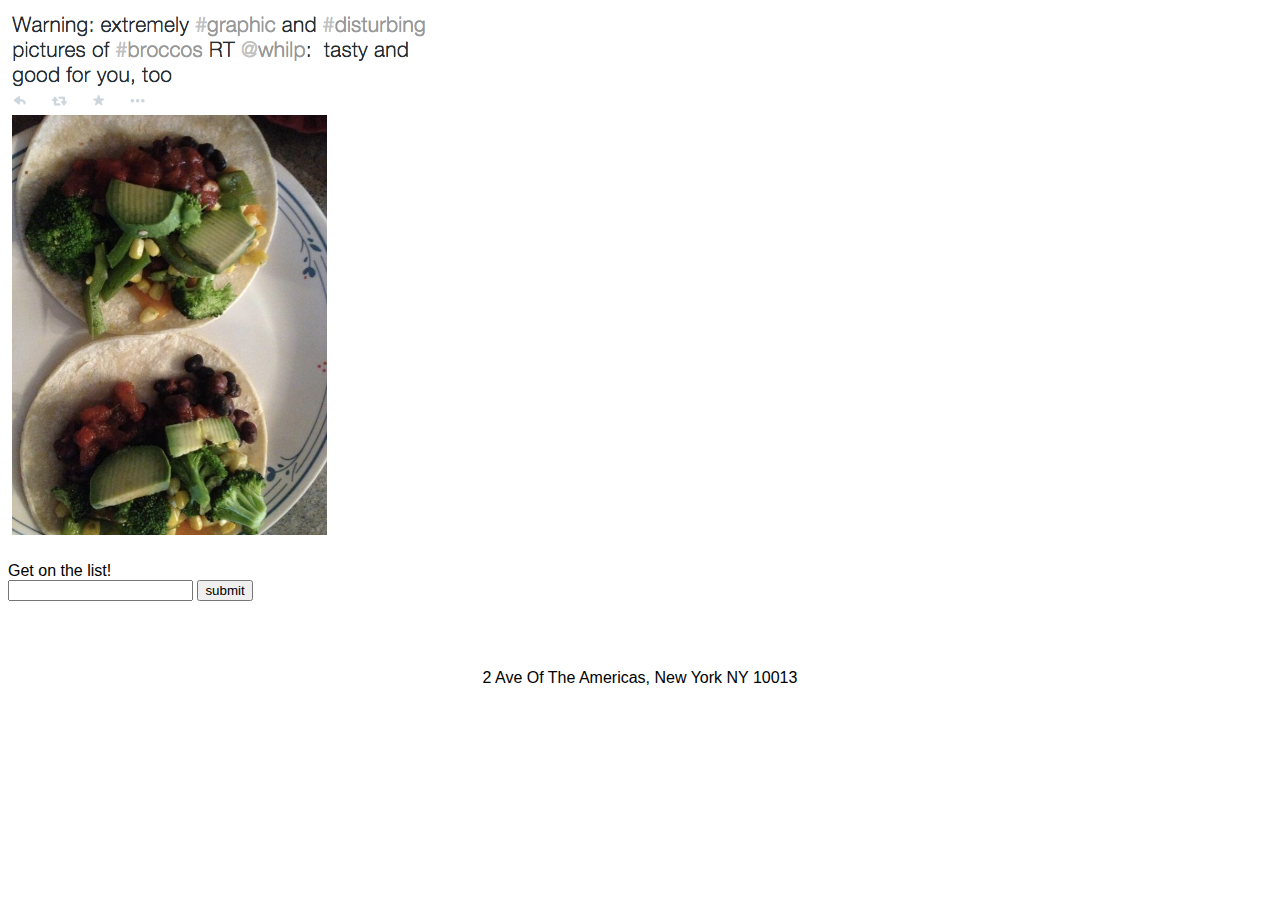
==== index.html @ 4a08557c "addy" ====
<html>
	<head>
		<meta name="viewport" content="width=device-width,user-scalable=no">
		<meta name="google-site-verification" content="VL4yK5wq2iivpkS9gK209bBZ_QwAH1rh6GWHCEKPTms" />
		<link rel="stylesheet" type="text/css" href="style.css">	
	</head>
	<body>
		<img src="/img/broccos.jpg">
		<br>
		<br>
		Get on the list!
		<br>
		<form action="https://getsimpleform.com/messages?form_api_token=84493cf930cc37f5fad2fe912ad7c9c6" method="post">
  		<input type='hidden' name='redirect_to' value='http://www.broccos.com/thanks.html' />
		  <input type='text' name='contact' />
		  <input type='submit' value='submit' />
		</form>
		<br>
		<br>
		<p>2 Ave Of The Americas, New York NY 10013</p>
	</body>
</html>
---- style.css ----
body {
   font-family: "HelveticaNeue-Light", "Helvetica Neue Light", "Helvetica Neue", Helvetica, Arial, "Lucida Grande", sans-serif; 
}
img {max-width:100%;}
p {text-align: center;}
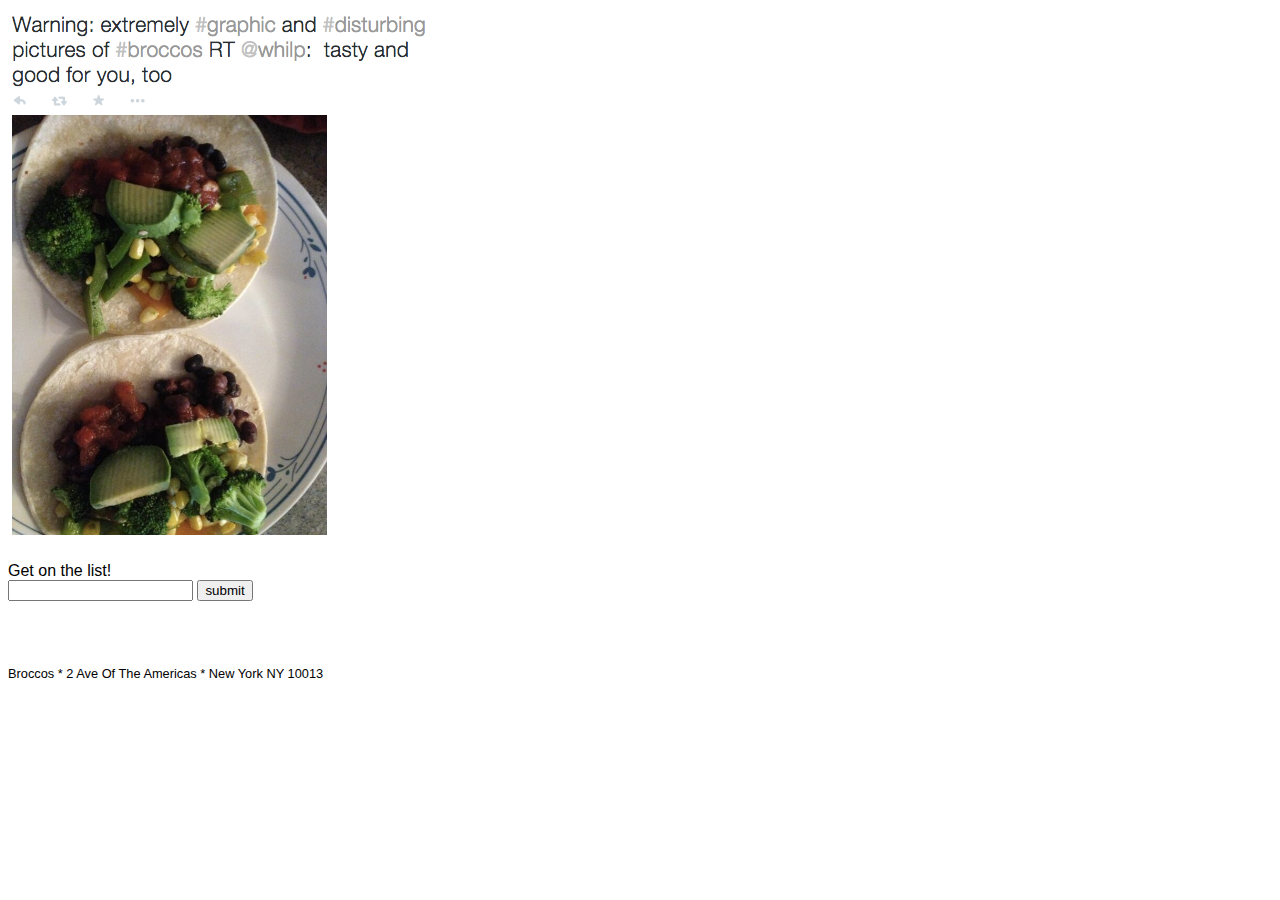
==== commit 244c5e50: "addy shift size" ====
--- a/index.html
+++ b/index.html
@@ -17,6 +17,6 @@
 		</form>
 		<br>
 		<br>
-		<p>2 Ave Of The Americas, New York NY 10013</p>
+		<p>Broccos * 2 Ave Of The Americas * New York NY 10013</p>
 	</body>
 </html>
--- a/style.css
+++ b/style.css
@@ -2,4 +2,7 @@
    font-family: "HelveticaNeue-Light", "Helvetica Neue Light", "Helvetica Neue", Helvetica, Arial, "Lucida Grande", sans-serif; 
 }
 img {max-width:100%;}
-p {text-align: center;}+p {
+	font-size: .8em;
+	font-color: gray;
+}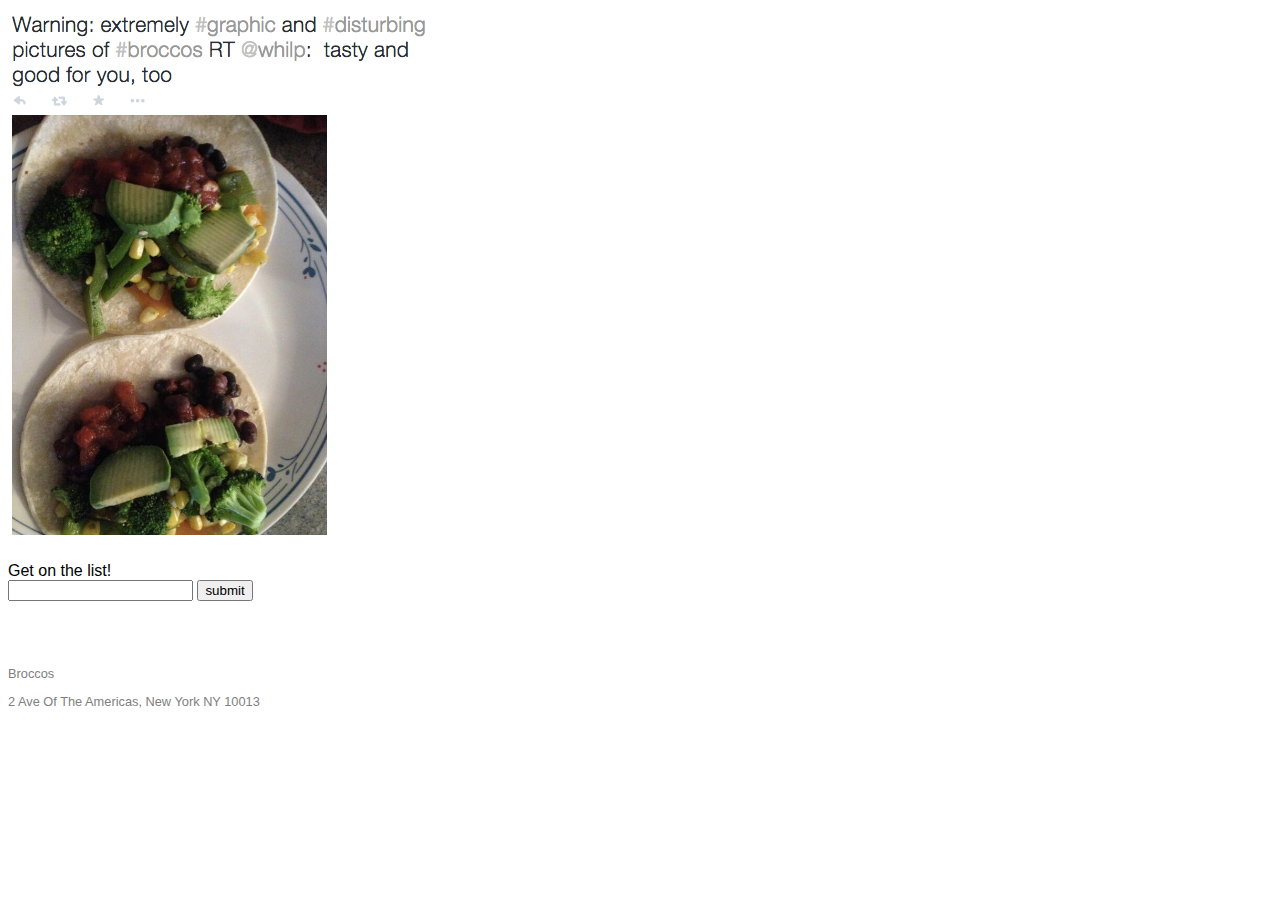
==== commit 996ec512: "addy shift size" ====
--- a/index.html
+++ b/index.html
@@ -17,6 +17,7 @@
 		</form>
 		<br>
 		<br>
-		<p>Broccos * 2 Ave Of The Americas * New York NY 10013</p>
+		<p>Broccos</p>
+		<p> 2 Ave Of The Americas, New York NY 10013</p>
 	</body>
 </html>
--- a/style.css
+++ b/style.css
@@ -4,5 +4,5 @@
 img {max-width:100%;}
 p {
 	font-size: .8em;
-	font-color: gray;
+	color: gray;
 }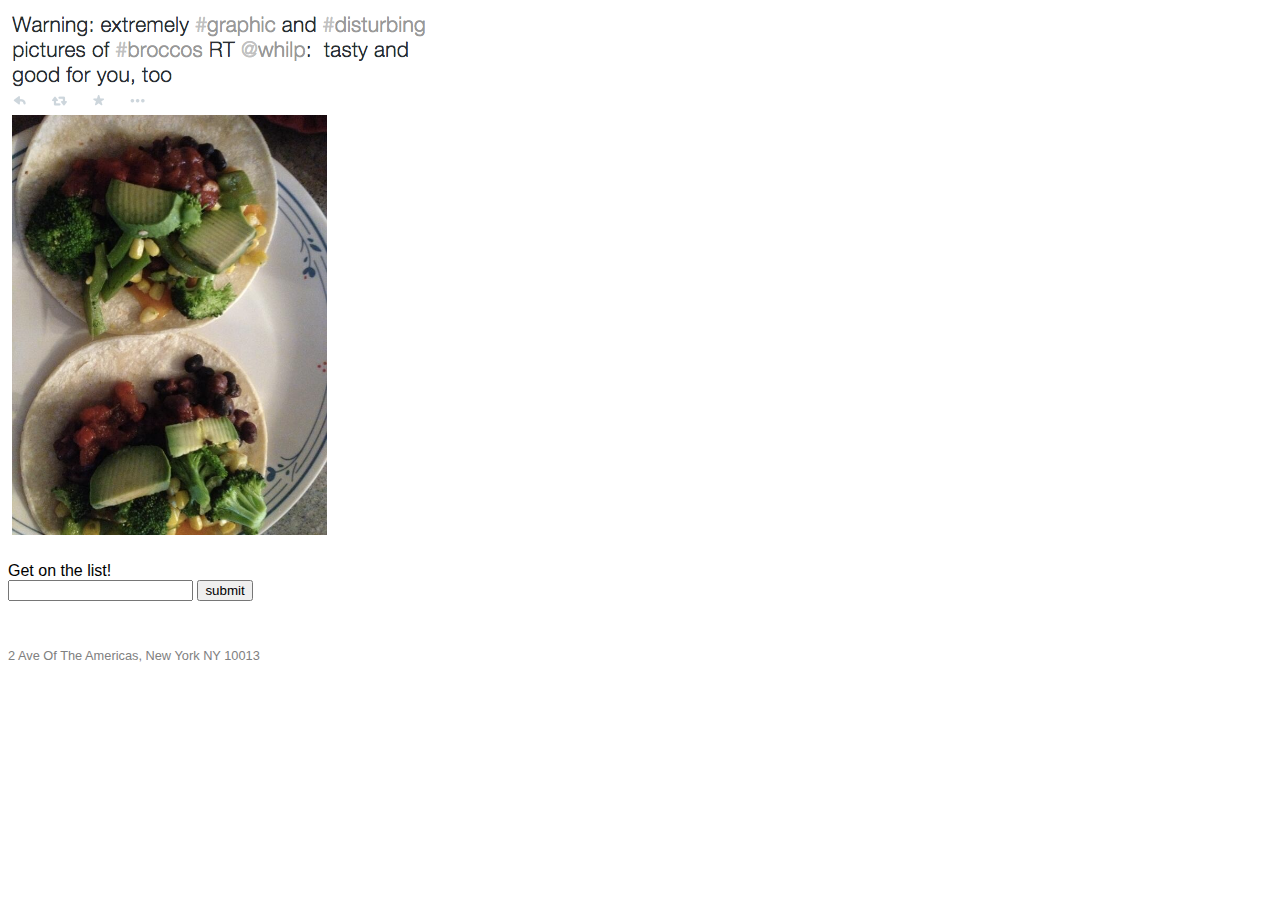
==== commit 6b0d9d16: "clean addy" ====
--- a/index.html
+++ b/index.html
@@ -16,8 +16,6 @@
 		  <input type='submit' value='submit' />
 		</form>
 		<br>
-		<br>
-		<p>Broccos</p>
-		<p> 2 Ave Of The Americas, New York NY 10013</p>
+		<p>2 Ave Of The Americas, New York NY 10013</p>
 	</body>
 </html>
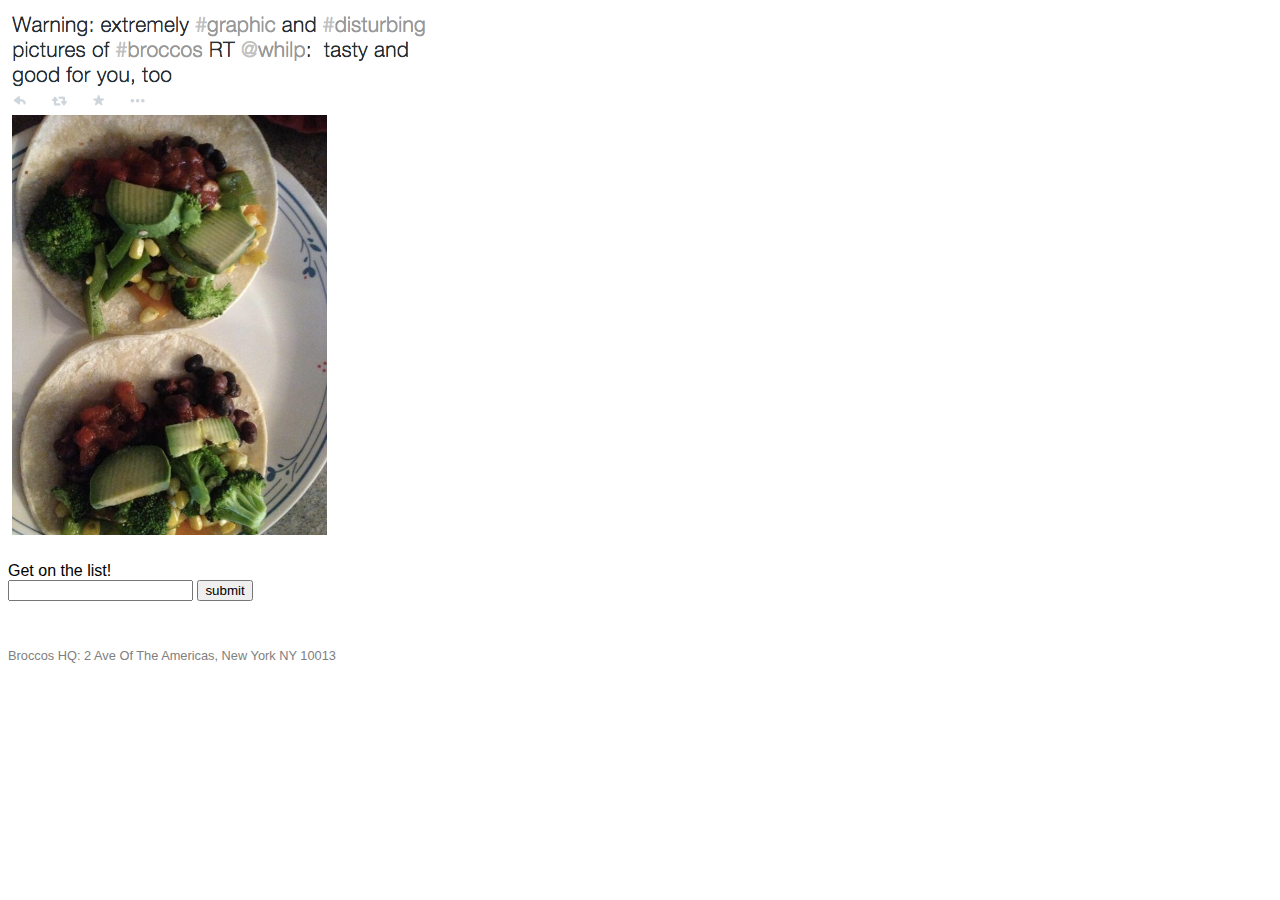
==== commit 14955b23: "clean addy" ====
--- a/index.html
+++ b/index.html
@@ -16,6 +16,6 @@
 		  <input type='submit' value='submit' />
 		</form>
 		<br>
-		<p>2 Ave Of The Americas, New York NY 10013</p>
+		<p>Broccos HQ: 2 Ave Of The Americas, New York NY 10013</p>
 	</body>
 </html>
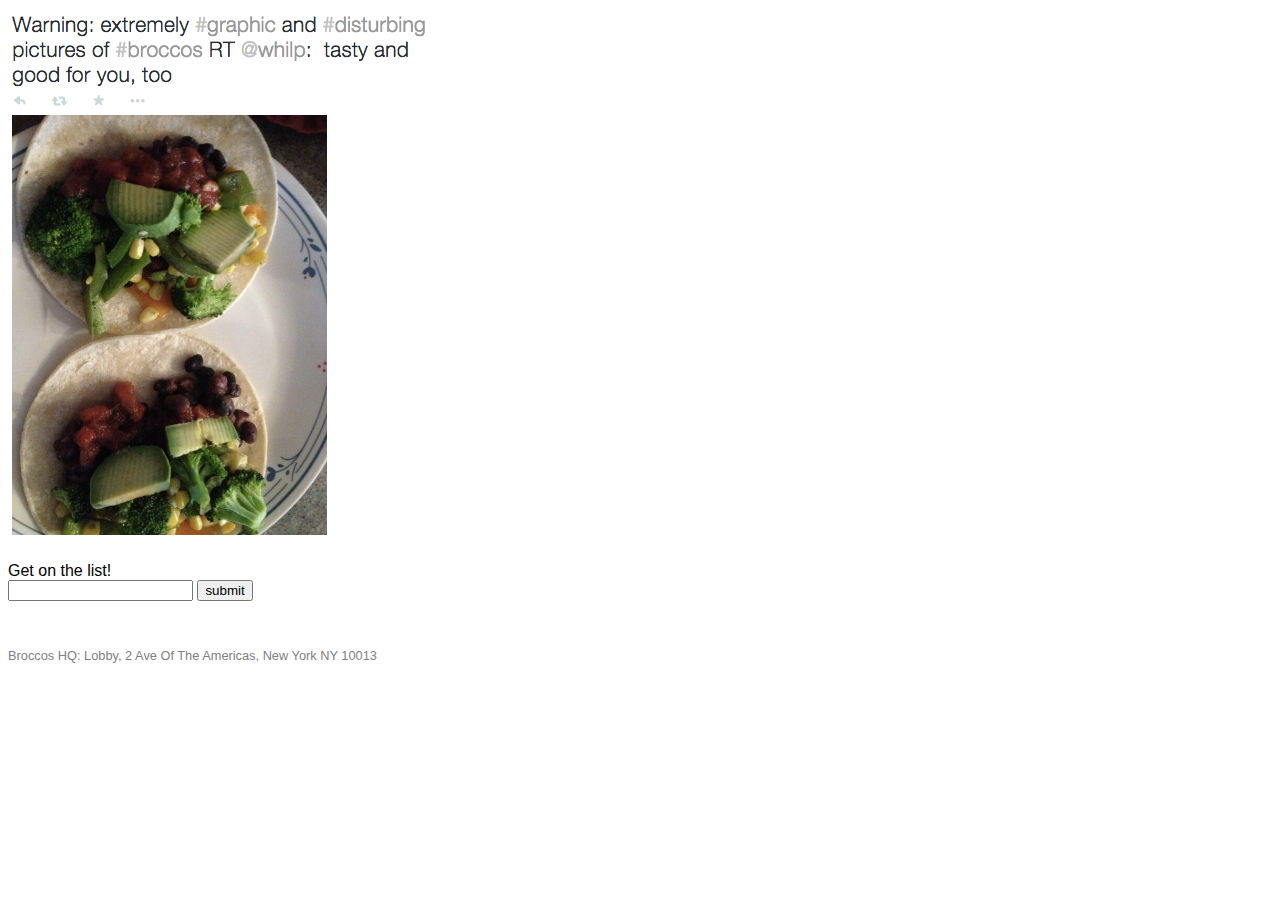
==== commit 578d1d33: "lobby" ====
--- a/index.html
+++ b/index.html
@@ -16,6 +16,6 @@
 		  <input type='submit' value='submit' />
 		</form>
 		<br>
-		<p>Broccos HQ: 2 Ave Of The Americas, New York NY 10013</p>
+		<p>Broccos HQ: Lobby, 2 Ave Of The Americas, New York NY 10013</p>
 	</body>
 </html>
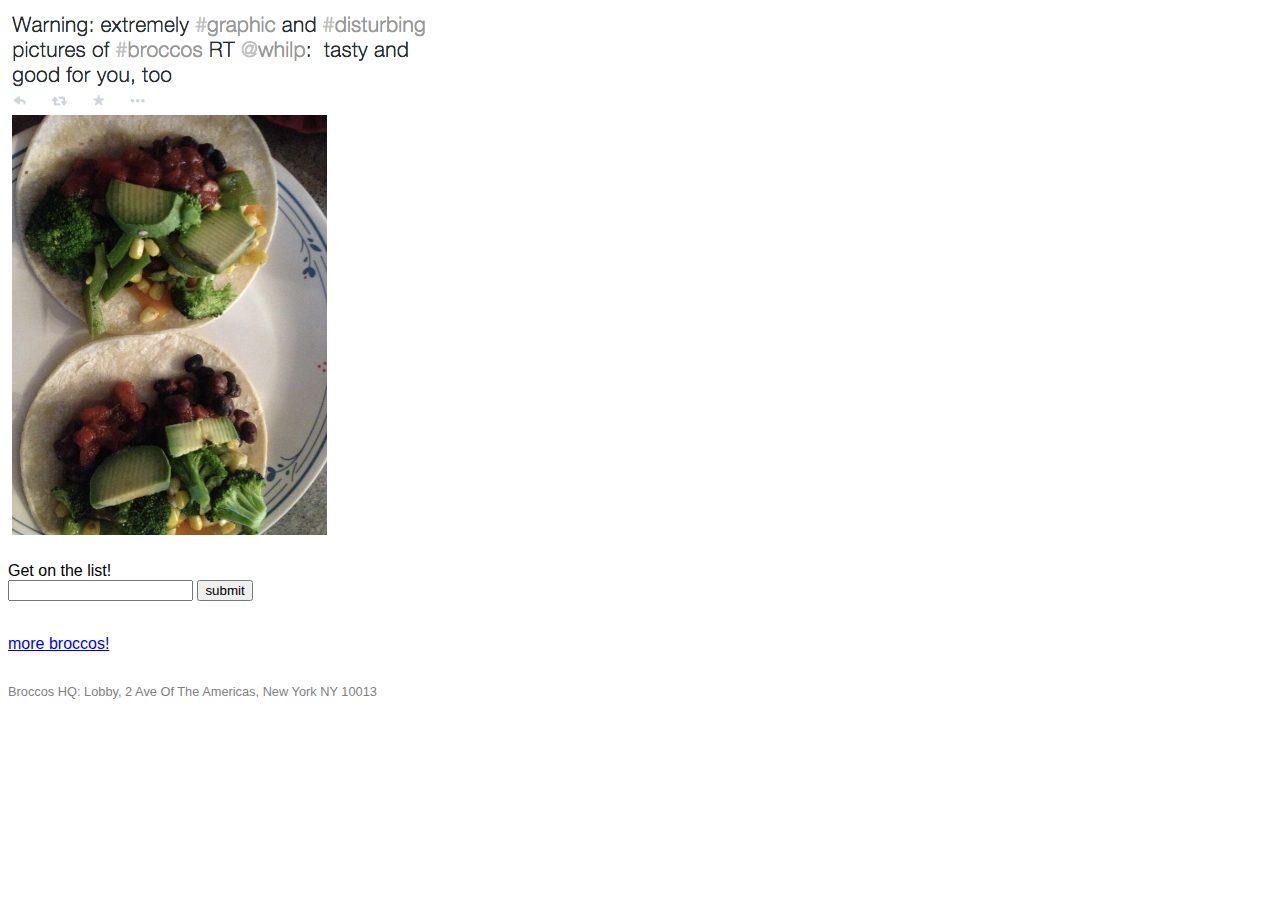
==== commit dbfc9437: "more broccos" ====
--- a/index.html
+++ b/index.html
@@ -16,6 +16,9 @@
 		  <input type='submit' value='submit' />
 		</form>
 		<br>
+		<a href="2015-01-17-broccos-at-johns.html">more broccos!</a>
+		<br>
+		<br>
 		<p>Broccos HQ: Lobby, 2 Ave Of The Americas, New York NY 10013</p>
 	</body>
 </html>
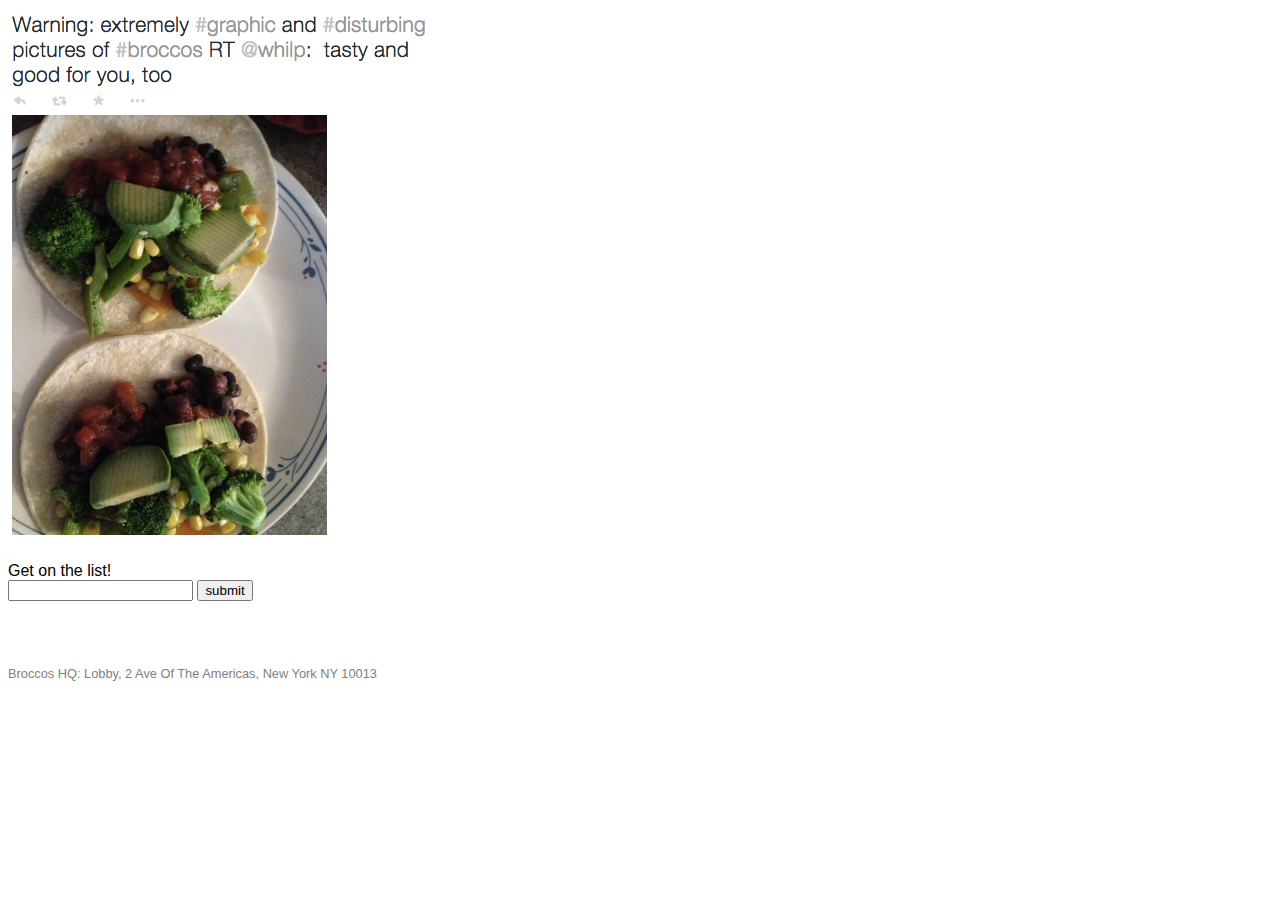
==== commit 2c91dd90: "fix img file name case" ====
--- a/index.html
+++ b/index.html
@@ -16,8 +16,6 @@
 		  <input type='submit' value='submit' />
 		</form>
 		<br>
-		<a href="2015-01-17-broccos-at-johns.html">more broccos!</a>
-		<br>
 		<br>
 		<p>Broccos HQ: Lobby, 2 Ave Of The Americas, New York NY 10013</p>
 	</body>
